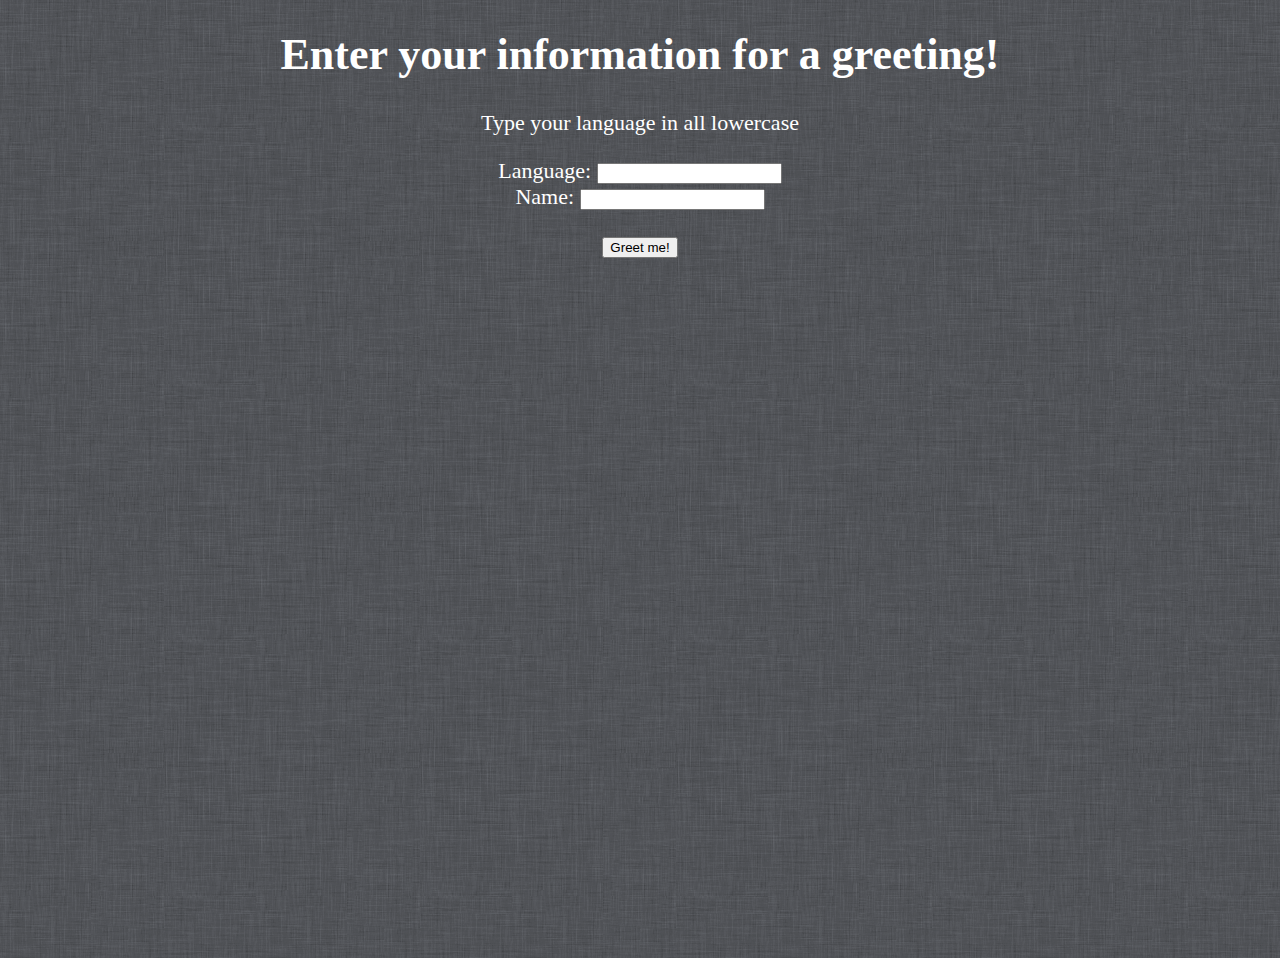
==== Greetings/index.html @ 761af7f6 "init" ====
<!DOCTYPE html>
<html lang="en">
<head>
    <meta charset="UTF-8">
    <meta http-equiv="X-UA-Compatible" content="IE=edge">
    <meta name="viewport" content="width=device-width, initial-scale=1.0">
    <title>Greetings</title>
    <link rel="stylesheet" href="assets/main.css">
    <script src="greeting.js"></script>
</head>
<body onload="clearFields()">
    <h1 id="mainHeading">Enter your information for a greeting!</h1>
    <p>Type your language in all lowercase</p>
    <p>
        Language: <input type="text" id="language" value=""><br>
        Name: <input type="text" id="name" value=""></p>
    <button id="greetMe" type="button" onclick="greetUser()">Greet me!</button>
    <p id="output"></p>
</body>
</html>
---- Greetings/assets/main.css ----
body { 
    text-align: center;
    color: rgb(255, 255, 255);
    font-size: 22px;
    background-image: url('bg.png');
}

#output {
    font-size: 50px;
    padding: 300px 0;
    color: rgb(128, 255, 134);
}
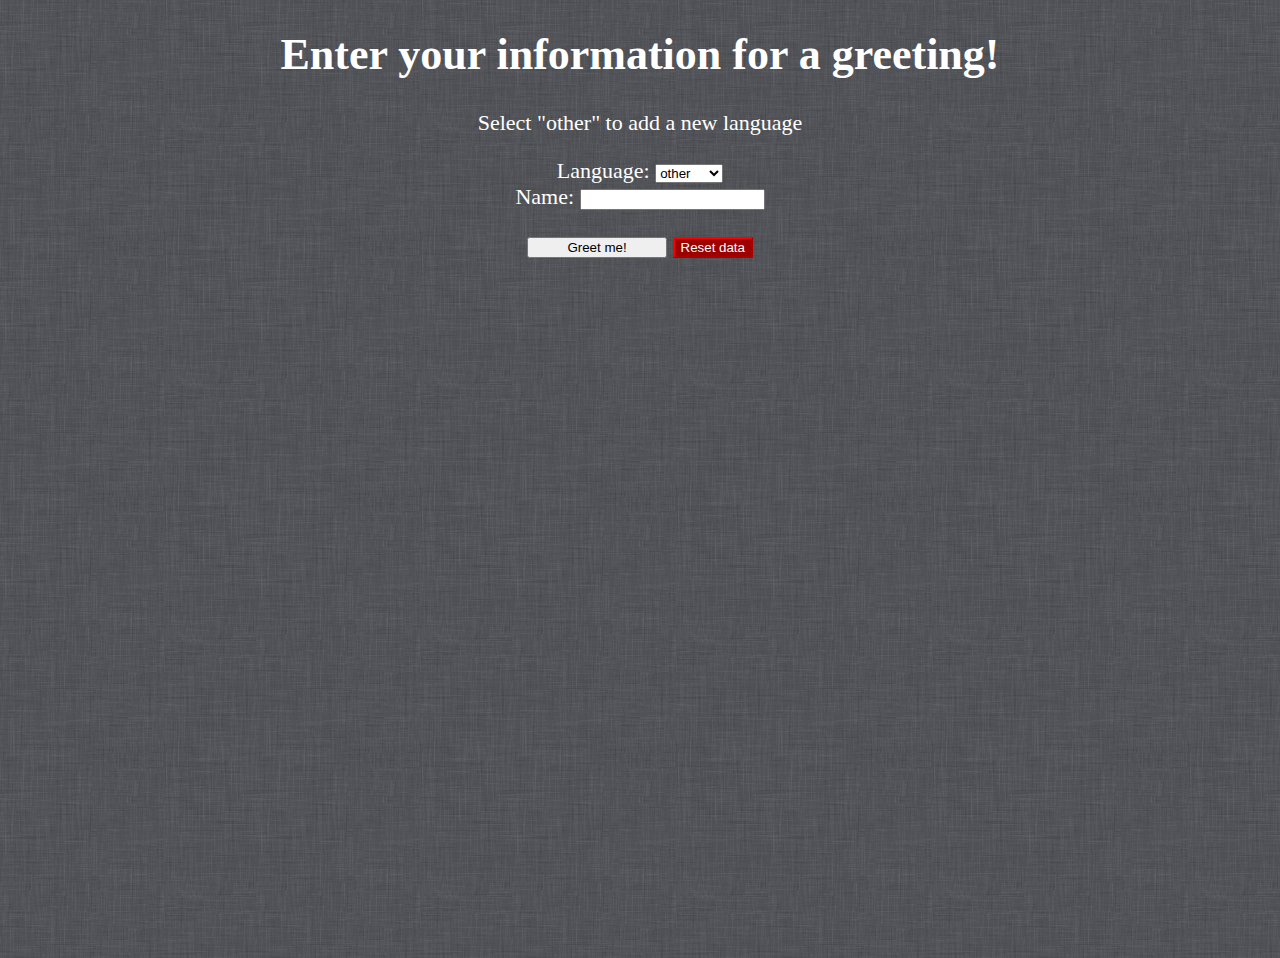
==== commit 0bc604b7: "Local Storage" ====
--- a/Greetings/index.html
+++ b/Greetings/index.html
@@ -8,13 +8,33 @@
     <link rel="stylesheet" href="assets/main.css">
     <script src="greeting.js"></script>
 </head>
+
+
 <body onload="clearFields()">
     <h1 id="mainHeading">Enter your information for a greeting!</h1>
-    <p>Type your language in all lowercase</p>
+    <p>Select "other" to add a new language</p>
+
     <p>
-        Language: <input type="text" id="language" value=""><br>
+        Language: <select id = "langSelect">
+            <option value="other">other</option>
+            <script>
+                for (var key in greetingData){
+                    var opt = document.createElement("option");
+                    opt.setAttribute("value", key);
+                    var nod = document.createTextNode(key);
+                    opt.appendChild(nod);
+                    var langSel = document.getElementById("langSelect")
+                    langSel.add(opt)}
+            </script>
+            </select><br>
+
         Name: <input type="text" id="name" value=""></p>
+
     <button id="greetMe" type="button" onclick="greetUser()">Greet me!</button>
+    <button id="reset" type="button" onclick="clearLocal()">Reset data</button>
+
+
     <p id="output"></p>
+
 </body>
 </html>--- a/Greetings/assets/main.css
+++ b/Greetings/assets/main.css
@@ -10,4 +10,14 @@
     font-size: 50px;
     padding: 300px 0;
     color: rgb(128, 255, 134);
+}
+
+#greetMe {
+    width: 140px;
+}
+
+#reset {
+    color: rgb(255, 255, 255);
+    background-color: rgb(156, 0, 0);
+    border-color: red;
 }